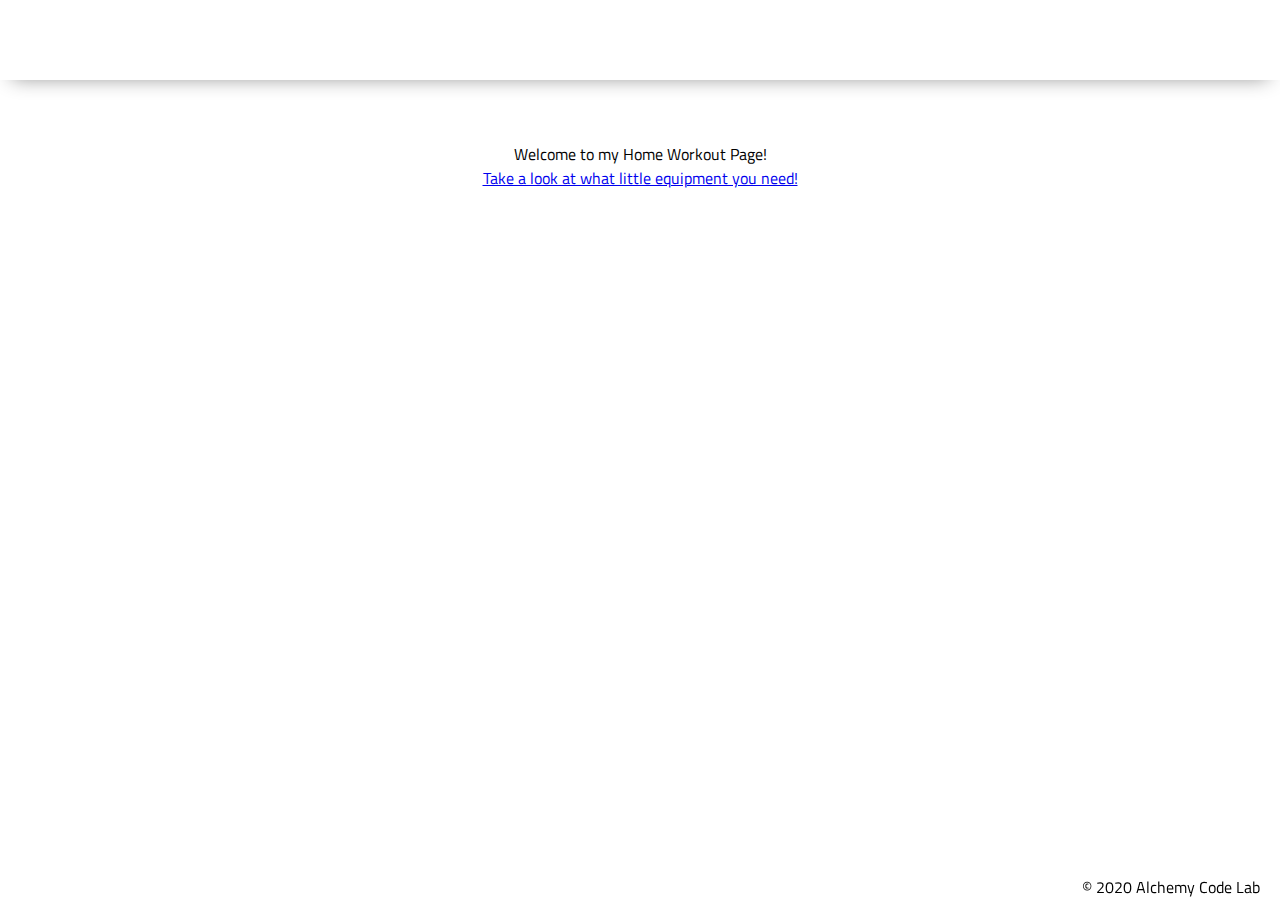
==== index.html @ 9c104971 "some styling on the products page" ====
<!DOCTYPE html>
<html lang="en">

<head>
    <meta charset="UTF-8">
    <meta name="viewport" content="width=device-width, initial-scale=1.0">
    <meta http-equiv="X-UA-Compatible" content="ie=edge">
    <link href="https://fonts.googleapis.com/css2?family=Titillium+Web:wght@300&display=swap" rel="stylesheet">
    <link rel="stylesheet" href="styles/reset.css">
    <link rel="stylesheet" href="styles/style.css">
    <link rel="stylesheet" href="styles/home.css">
    <title>Document</title>
</head>

<body>
    <header>
        
    </header>
    <main>
        <section class="main-section">
            Welcome to my Home Workout Page!
            <a href="products">Take a look at what little equipment you need!</a>
        </section>
    </main>
    <footer>
        <div class="copy gutter-right">&copy; 2020 Alchemy Code Lab</div>
    </footer>

    <script type="module" src="app.js"></script>
</body>

</html>
---- styles/style.css ----
body {
    --color1: #ffffff;
    --color2: #ffffff;
    --color3: #ffffff;
    --color4: #ffffff;
    --color5: #ffffff;

    /* https://coolors.co/generate and click export -> scss to get the colors to copy and paste below*/
    /* --color1: hsla(349, 69%, 76%, 1);
    --color2: hsla(207, 67%, 44%, 1);
    --color3: hsla(200, 61%, 56%, 1);
    --color4: hsla(187, 41%, 94%, 1);
    --color5: hsla(170, 28%, 95%, 1); */

    /* --color1: hsla(45, 86%, 83%, 1);
    --color2: hsla(135, 65%, 98%, 1);
    --color3: hsla(315, 37%, 86%, 1);
    --color4: hsla(45, 73%, 98%, 1);
    --color5: hsla(224, 40%, 79%, 1); */
    
    --header-height: 80px;
    --shadow: 0px 10px 20px -12px rgba(0,0,0,0.45);
    --gutter: 30px;
    --footer-height: 25px;
    
    font-family: 'Titillium Web', sans-serif;
    background-color: var(--color2);
}

main {
    display: flex;
    flex-direction: column;
    justify-content: center;
    align-items: center;
    margin-bottom: calc(var(--footer-height));
}

section {
    background-color: var(--color5);
    width: 1000px;
    max-width: 80%;
    display: flex;
    flex-direction: column;
    justify-content: center;
    align-items: center;
    padding-top: var(--gutter);
    padding-bottom: var(--gutter);
    margin-top: var(--gutter);
    margin-bottom: var(--gutter);
    border: solid 2px var(--color1);
}

header {
    display: flex;
    justify-content: flex-end;
    background-color: var(--color3);
    height: var(--header-height);
    box-shadow: var(--shadow);
}

footer {
    display: flex;
    justify-content: flex-end;
    background-color: var(--color3);
    box-shadow: var(--shadow);
}


h2 {
    font-size: 1.8rem;
    font-weight: bold;
}

.gutter-right {
    margin-right: 20px;
}

.main-logo {
    animation: pulse 5s infinite ease-in-out;
}

header img {
    height: var(--header-height);
}



content {
    width: 80%;
}


  
footer {
    position: fixed;
    width: 100%;
    bottom: 0;
    height: var(--footer-height);
    display: flex;
    justify-content: flex-end;
    background-color: var(--color3);
    box-shadow: var(--shadow);
}
  
  @keyframes pulse {
    20% {
      transform: rotate3d(-10, -10, -10, 50deg) scale(1.2);
    }

    40% {
        transform: rotate3d(10, 10, -10, 50deg) scale(1);
    }

    60% {
        transform: rotate3d(-10, 10, 10, 50deg) scale(1.2);
      }

    80% {
        transform: rotate3d(10, 10, 10, 50deg) scale(1);
    }

  }
---- styles/home.css ----
/* add home page styles here */
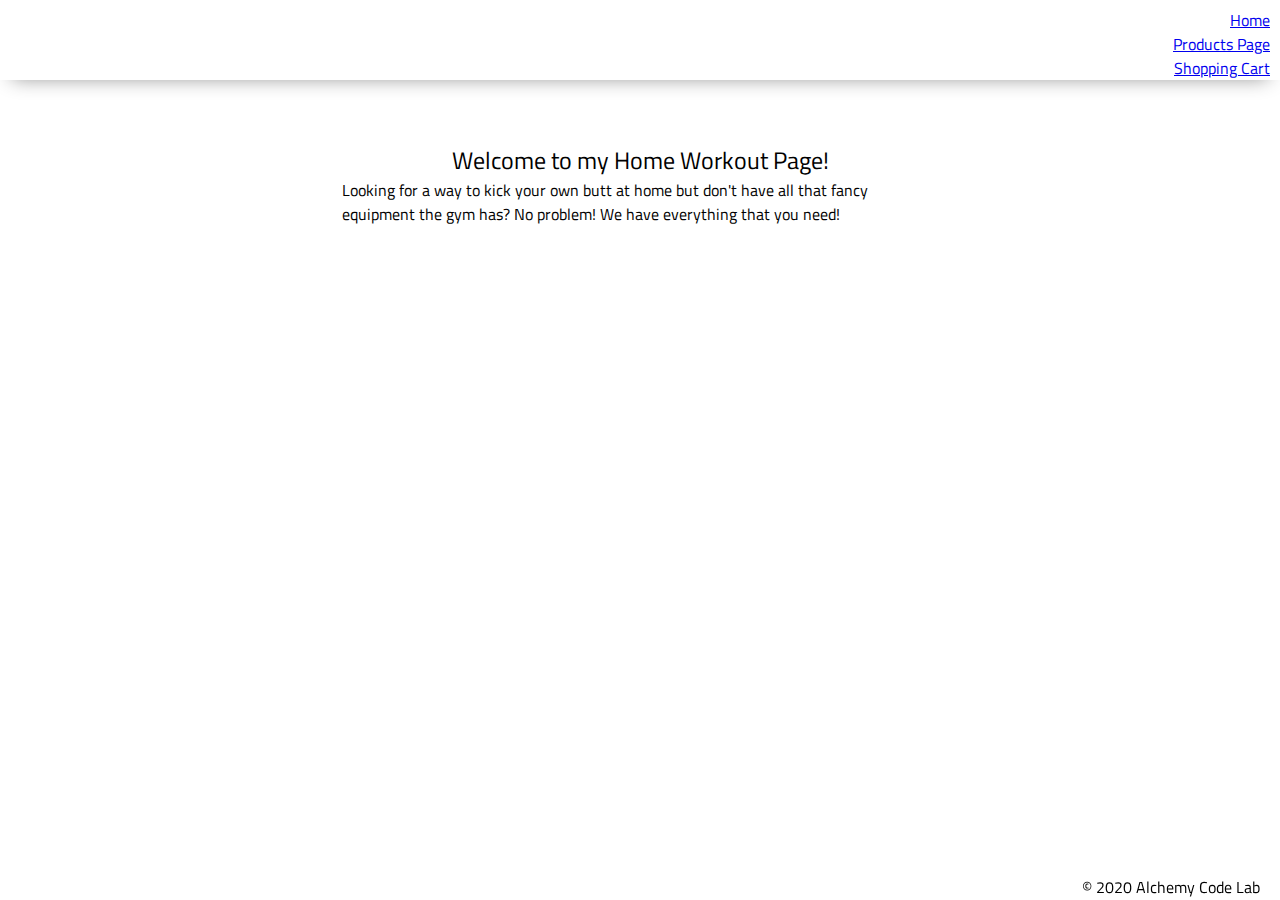
==== commit db3d4a73: "some styling" ====
--- a/index.html
+++ b/index.html
@@ -9,17 +9,27 @@
     <link rel="stylesheet" href="styles/reset.css">
     <link rel="stylesheet" href="styles/style.css">
     <link rel="stylesheet" href="styles/home.css">
-    <title>Document</title>
+    <style>
+        body {
+            background-image: url('https://i2.wp.com/whatsgood.vitaminshoppe.com/wp-content/uploads/2017/06/CrossFit-Workouts.jpg?w=740&ssl=1');
+            background-repeat: no-repeat;
+            background-size: cover;
+        }
+        </style>
+    <title>Home Page</title>
 </head>
 
 <body>
     <header>
+        <a href="/">Home</a>
+        <a href="products/index.html">Products Page</a>
+        <a href="cart/index.html">Shopping Cart</a>
         
     </header>
     <main>
         <section class="main-section">
-            Welcome to my Home Workout Page!
-            <a href="products">Take a look at what little equipment you need!</a>
+            <h1>Welcome to my Home Workout Page!</h1>
+            <p>Looking for a way to kick your own butt at home but don't have all that fancy equipment the gym has? No problem! We have everything that you need!</p>
         </section>
     </main>
     <footer>
--- a/styles/style.css
+++ b/styles/style.css
@@ -33,12 +33,18 @@
     flex-direction: column;
     justify-content: center;
     align-items: center;
-    margin-bottom: calc(var(--footer-height));
+    /* margin-bottom: calc(var(--footer-height)); */
+}
+
+p {
+    font-size: 16px;
+    justify-content: center;
 }
 
 section {
     background-color: var(--color5);
-    width: 1000px;
+    width: 600px;
+    font-size: 24px;
     max-width: 80%;
     display: flex;
     flex-direction: column;
@@ -47,16 +53,26 @@
     padding-top: var(--gutter);
     padding-bottom: var(--gutter);
     margin-top: var(--gutter);
-    margin-bottom: var(--gutter);
+    /* margin-bottom: var(--gutter); */
     border: solid 2px var(--color1);
 }
 
 header {
     display: flex;
+    flex-direction: column;
     justify-content: flex-end;
+    align-items: flex-end;
+    padding-right: 10px;
     background-color: var(--color3);
     height: var(--header-height);
     box-shadow: var(--shadow);
+}
+
+div {
+    display: flex;
+    flex-direction: row;
+    justify-content: space-around;
+    margin-bottom: var(--gutter);
 }
 
 footer {
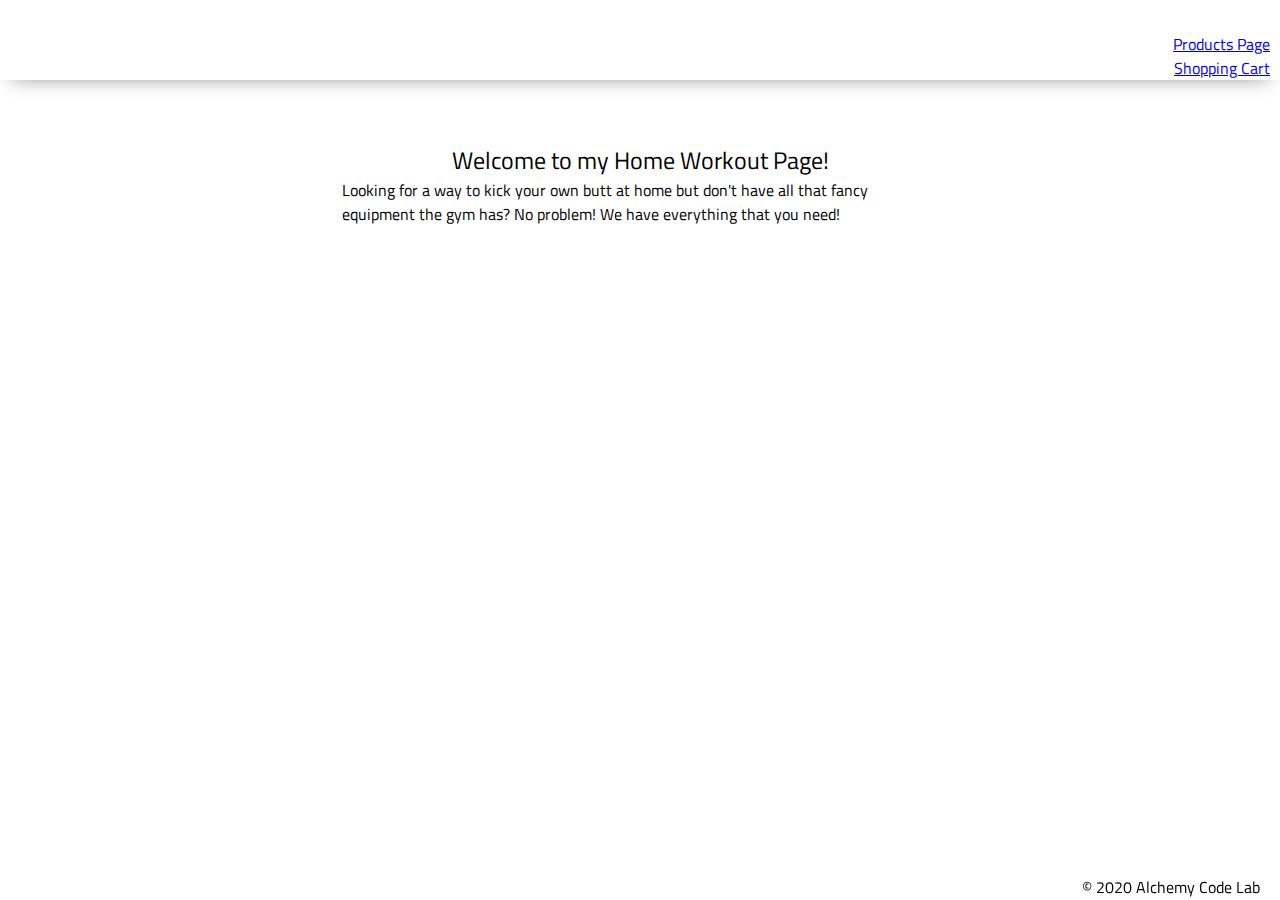
==== commit 68e04303: "links again" ====
--- a/index.html
+++ b/index.html
@@ -21,9 +21,9 @@
 
 <body>
     <header>
-        <a href="/">Home</a>
-        <a href="products/index.html">Products Page</a>
-        <a href="cart/index.html">Shopping Cart</a>
+    
+        <a href="/products">Products Page</a>
+        <a href="/cart">Shopping Cart</a>
         
     </header>
     <main>
